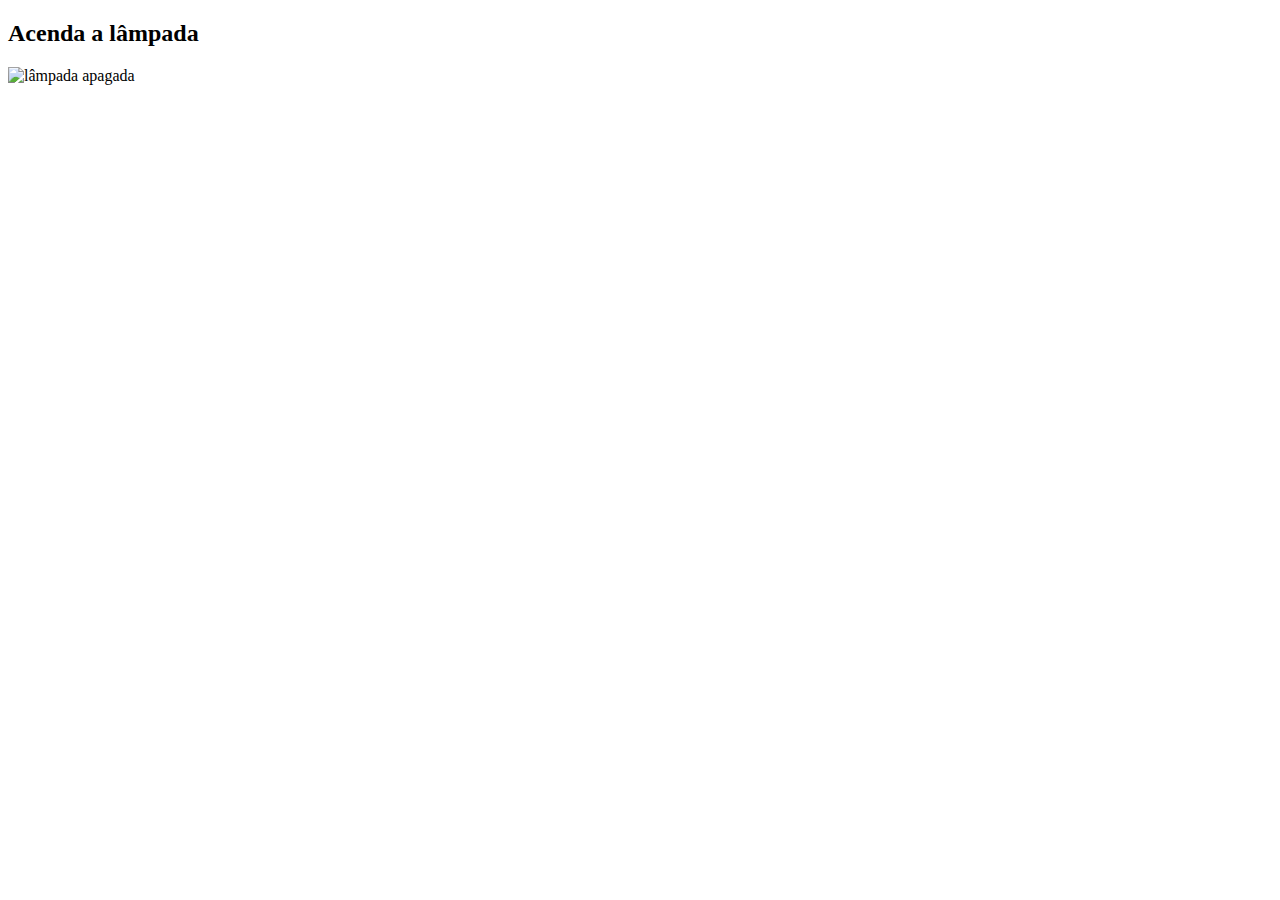
==== eventoLampada.html @ ac03a31e "Quebrando lampada" ====
<!DOCTYPE html>
<html lang="pt-br">
<head>
    <meta charset="UTF-8">
    <meta name="viewport" content="width=device-width, initial-scale=1.0">
    <title>Evento lâmpada</title>
</head>
<body>

    <h2>Acenda a lâmpada</h2>
    <img src="_imagens/lampada-apagada.jpg" id="lampadaApagada" onmousemove="acendeLampada()" onclick="quebraLampada()" alt="lâmpada apagada"/>

<script>
    function acendeLampada() {
        document.getElementById("lampadaApagada").src = "_imagens/lampada-acesa.jpg"
    }
    function quebraLampada() {
        document.getElementById("lampadaApagada").src = "_imagens/lampada-quebrada.jpg"
    }
</script>
    
</body>
</html>
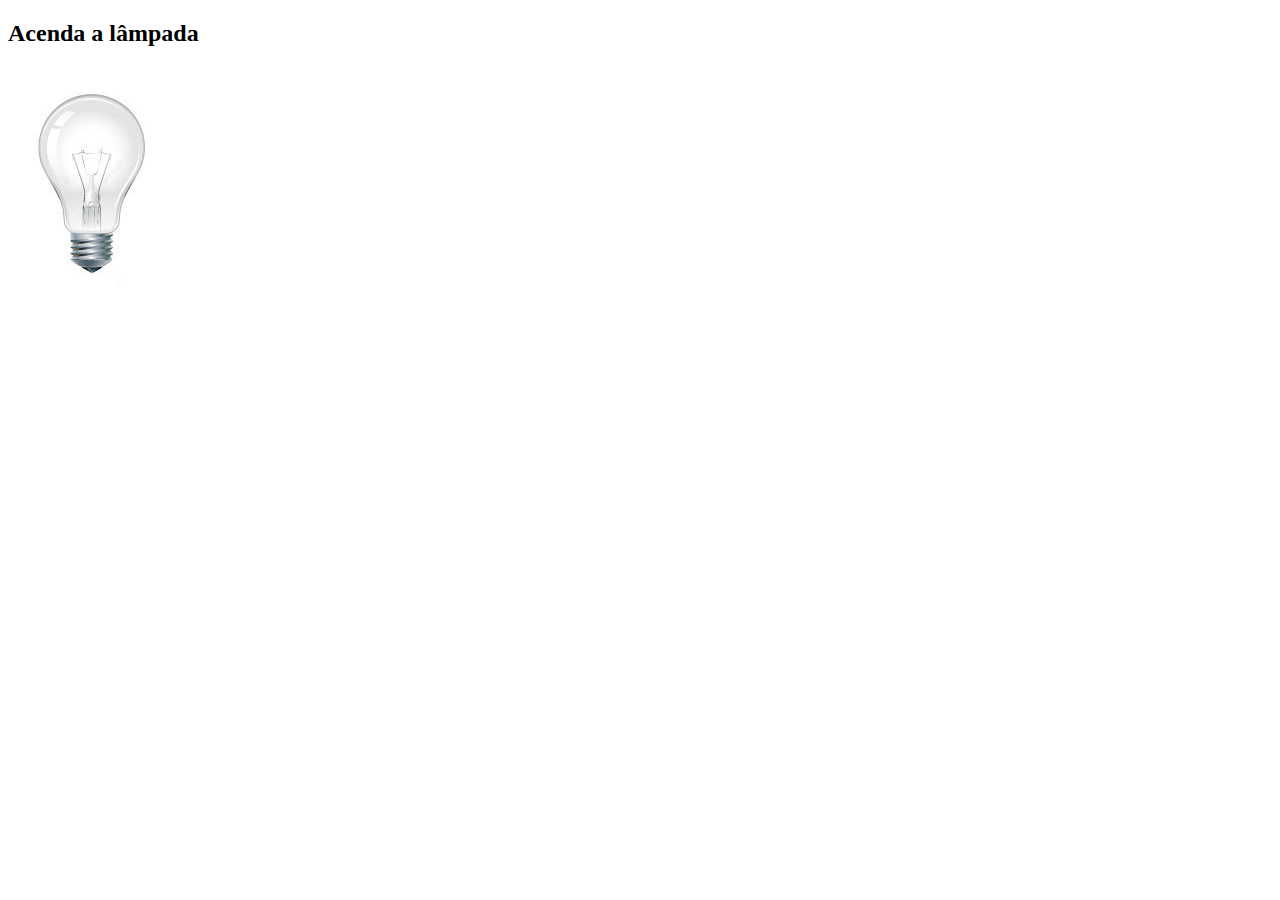
==== commit 0f293060: "Padronizando projeto" ====
--- a/eventoLampada.html
+++ b/eventoLampada.html
@@ -1,23 +1,46 @@
 <!DOCTYPE html>
-<html lang="pt-br">
+<html lang="pt-br" xmlns="https://www.w3.org/1999/xhtml">
 <head>
-    <meta charset="UTF-8">
-    <meta name="viewport" content="width=device-width, initial-scale=1.0">
+    <meta charset="UTF-8"/>
     <title>Evento lâmpada</title>
+    <meta name="viewport" content="width=device-width, initial-scale=1.0"/>
 </head>
 <body>
-
+   <!-- 1 função para exibir 3 estados baseado em passar parâmetros -->
     <h2>Acenda a lâmpada</h2>
-    <img src="_imagens/lampada-apagada.jpg" id="lampadaApagada" onmousemove="acendeLampada()" onclick="quebraLampada()" alt="lâmpada apagada"/>
+    <img src="imagens/lampada-apagada.jpg" id="lampadaApagada" onmousemove="mudaLampada('lampada-acesa')" onmouseout="mudaLampada('lampada-apagada')" onclick="mudaLampada('lampada-quebrada')" alt="lâmpada apagada"/>
 
 <script>
+    var quebrada = false;
+    function mudaLampada(tipo) {
+        if (!quebrada){
+            document.getElementById("lampadaApagada").src = "_imagens/" + tipo + ".jpg";
+            if (tipo == 'lampada-quebrada') {
+                quebrada = true;
+            }
+        }
+    }
+</script>
+
+<!-- 
+    
+    3 Funções criadas para exibir 3 estados da lâmpada
+    
+<img src="_imagens/lampada-apagada.jpg" id="lampadaApagada" onmousemove="acendeLampada()" onmouseout="apagaLampada()" onclick="quebraLampada()" alt="lâmpada apagada"/>
+
+<script> 
     function acendeLampada() {
-        document.getElementById("lampadaApagada").src = "_imagens/lampada-acesa.jpg"
+        document.getElementById("lampadaApagada").src = "_imagens/lampada-acesa.jpg";
+    }
+    function apagaLampada() {
+        document.getElementById("lampadaApagada").src = "_imagens/lampada-apagada.jpg";
     }
     function quebraLampada() {
-        document.getElementById("lampadaApagada").src = "_imagens/lampada-quebrada.jpg"
+        document.getElementById("lampadaApagada").src = "_imagens/lampada-quebrada.jpg";
     }
 </script>
-    
+
+-->  
+
 </body>
 </html>